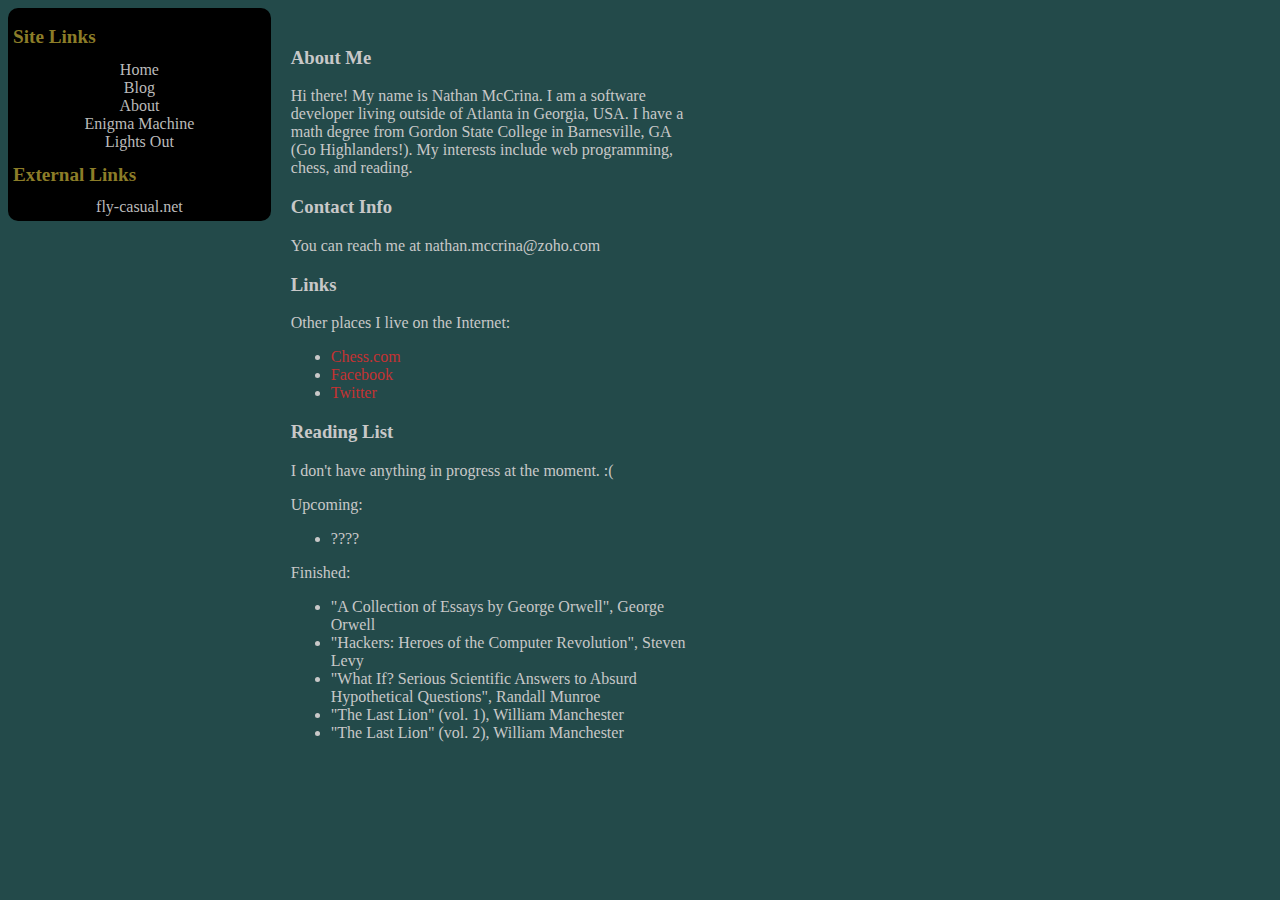
==== about.html @ c5211e14 "Initial commit" ====
<!DOCTYPE html>
<html>
    <head>
        <title>About | mccrina.org</title>
        
		<link rel="stylesheet" href="/css/site.css">
		
        <script src="../scripts/jquery-2.0.3.js"></script>
        
        <script type="text/javascript">
            $(document).ready(function() {
                var x = "nathan.mc";
                x = x + "crina@";
                x = x + "zo";
                x = x + "ho.co";
                x = x + "m";
            
                document.getElementById("botscantreadthis").innerHTML = x;
            });
        </script>
    </head>

    <body>
		<nav id="navbar">
            <h1>Site Links</h1>
            <p><a href="/index.html">Home</a></p>
            <p><a href="/blog.html">Blog</a></p>
            <p><a href="/about.html">About</a></p>
            <p><a href="/enigma/index.html">Enigma Machine</a></p>
			<p><a href="/lightsout/">Lights Out</a></p>
            
            <h1>External Links</h1>
            <p><a href="http://fly-casual.net/">fly-casual.net</a></p>
        </nav>
		
		<div class="page_content">
			<h3>About Me</h3>
			<p>Hi there! My name is Nathan McCrina. I am a software
			developer living outside of Atlanta in Georgia, USA. I have
			a math degree from Gordon State College in Barnesville, GA
			(Go Highlanders!). My interests include web programming,
			chess, and reading.</p>
			
			<h3>Contact Info</h3>
			<p>You can reach me at <span id="botscantreadthis"></span></p>
			
			<h3>Links</h3>
			<p>Other places I live on the Internet:</p>
			<ul>
				<li><a href="http://www.chess.com/members/view/nmccrina">Chess.com</a></li>
				<li><a href="https://www.facebook.com/nathan.mccrina">Facebook</a></li>
				<li><a href="https://twitter.com/nmccrina">Twitter</a></li>
			</ul>
			
			<h3>Reading List</h3>
			<p>I don't have anything in progress at the moment. :(</p>
			<p>Upcoming:</p>
			<ul>
				<li>????</li>
			</ul>
			<p>Finished:</p>
			<ul>
				<li>"A Collection of Essays by George Orwell",
				George Orwell</li>
				<li>"Hackers: Heroes of the Computer Revolution",
				Steven Levy</li>
				<li>"What If? Serious Scientific Answers to Absurd
				Hypothetical Questions", Randall Munroe</li>
				<li>"The Last Lion" (vol. 1),
			William Manchester</li>
				<li>"The Last Lion" (vol. 2),
			William Manchester</li> 
			</ul>
		</div>
    </body>
</html>
---- css/site.css ----
body
{
    background-color: #234A4A;
    color: #C8C8C8;
}

a:link
{
    color: #C43232;
    text-decoration: none;
}

a:visited
{
    color: #C43232;
    text-decoration: none;
}

a:hover
{
    color: #C43232;
    text-decoration: none;
}

a:active
{
    color: #C43232;
    text-decoration: none;
}

.blog_post
{
    background-color: #A0A0A0;
    color: #000000;
	margin: 10px;
    padding: 25px;
    padding-left: 75px;
    float: right;
    width: 60%;
    border-radius: 20px;
}

.page_content
{
	display: inline-block;
	width: 400px;
	clear: both;
	margin: 20px;
}

#navbar
{
    background-color: #000000;
    float: left;
    padding: 5px;
    width: 20%;
	display: inline-block;
    border-radius: 10px;
    z-index: 999;
}

#navbar > h1
{
    font-size: 1.2em;
    color: #8C7D28;
}

#navbar > p
{
    width: 150px;
    margin: auto;
    text-align: center;
}

#navbar a:link
{
    color: #BBBBBB;
    text-decoration: none;
}

#navbar a:visited
{
    color: #BBBBBB;
    text-decoration: none;
}

#navbar a:hover
{
    color: #BBBBBB;
    text-decoration: none;
}

#navbar a:active
{
    color: #BBBBBB;
    text-decoration: none;
}

footer
{
    clear: both;
}
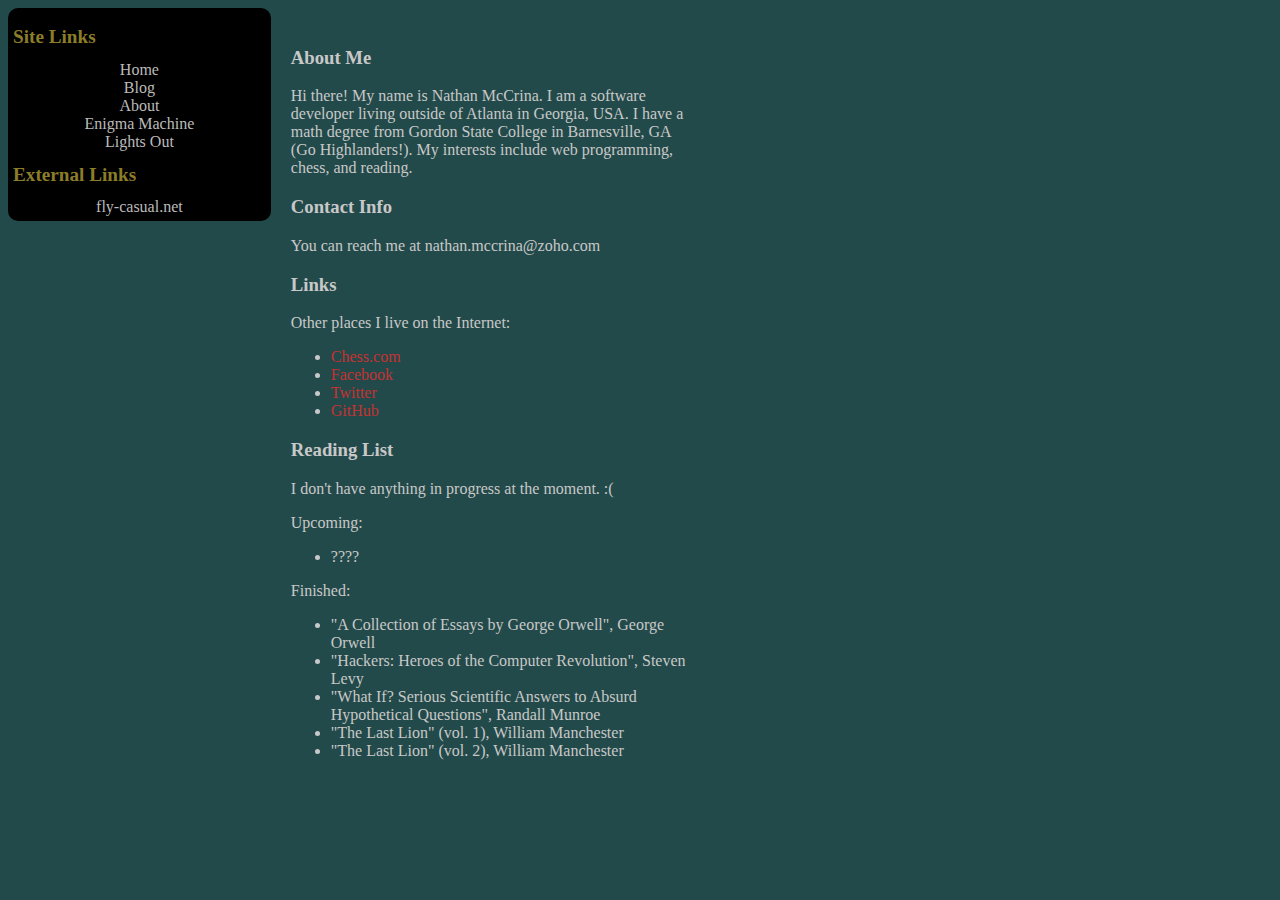
==== commit 633aa4b0: "Blog post, 24 July" ====
--- a/about.html
+++ b/about.html
@@ -50,6 +50,7 @@
 				<li><a href="http://www.chess.com/members/view/nmccrina">Chess.com</a></li>
 				<li><a href="https://www.facebook.com/nathan.mccrina">Facebook</a></li>
 				<li><a href="https://twitter.com/nmccrina">Twitter</a></li>
+				<li><a href="https://github.com/nfmccrina">GitHub</a></li>
 			</ul>
 			
 			<h3>Reading List</h3>
